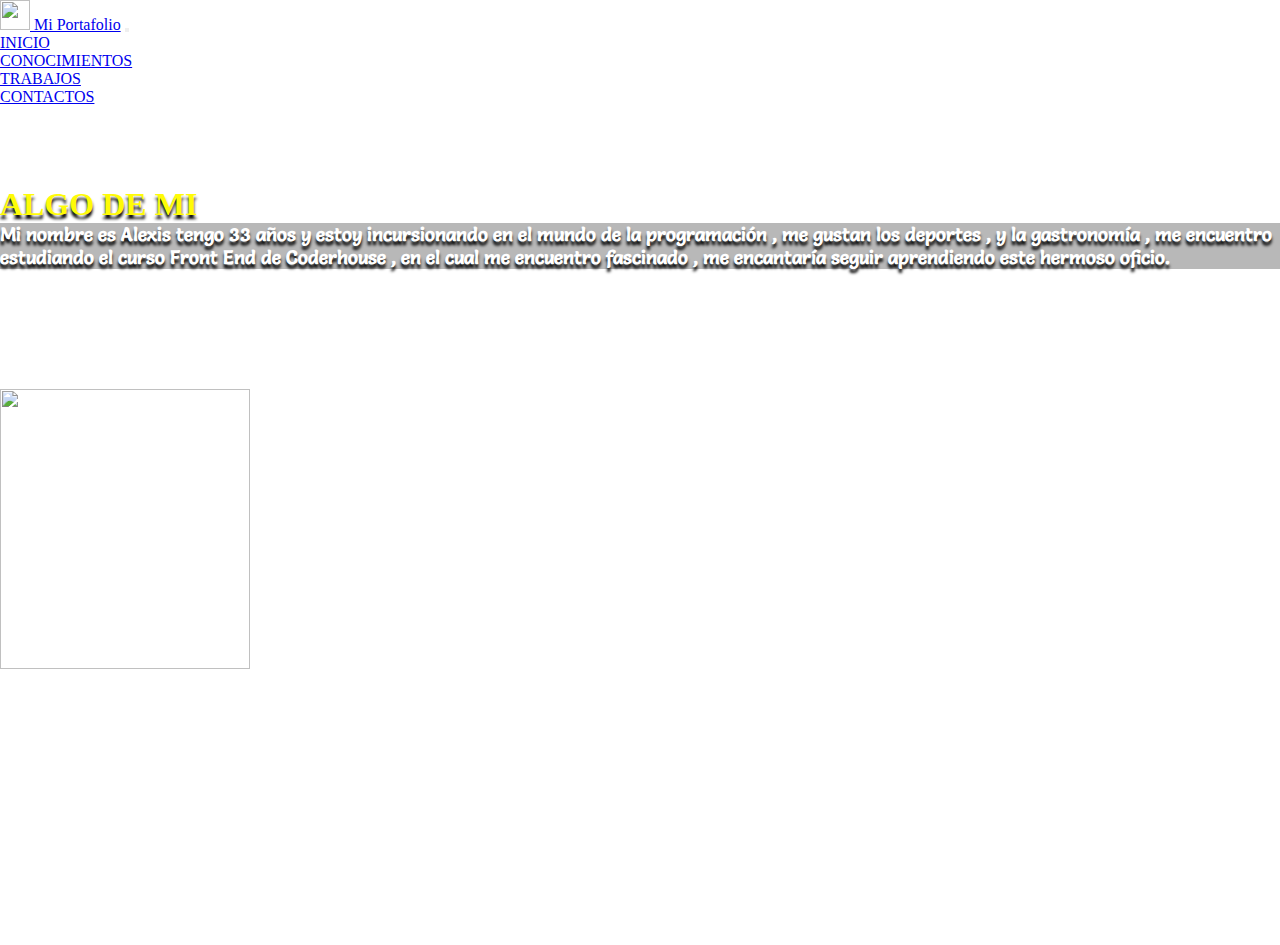
==== paginas/algo-de-mi.html @ bda0252b "muchos mas cambios en rutas" ====
<!DOCTYPE html>
<html lang="en">
<head>
    <link rel="preconnect" href="https://fonts.googleapis.com">
    <link rel="preconnect" href="https://fonts.gstatic.com" crossorigin>
    <link href="https://fonts.googleapis.com/css2?family=Lemon&family=Lilita+One&family=Salsa&display=swap" rel="stylesheet">
    <link rel="stylesheet" href="/style/style.css">
    <link href="https://cdn.jsdelivr.net/npm/bootstrap@5.3.2/dist/css/bootstrap.min.css" rel="stylesheet" integrity="sha384-T3c6CoIi6uLrA9TneNEoa7RxnatzjcDSCmG1MXxSR1GAsXEV/Dwwykc2MPK8M2HN" crossorigin="anonymous">
    <link rel="shortcut icon" href="/logos/navegador.png" />
    <meta charset="UTF-8">
    <meta name="viewport" content="width=device-width, initial-scale=1.0">
    <title>Mi-Portafolio</title>
</head>
<body>
    
      <div class="fondo">
        <nav class="navbar bg-transparen navbar-expand-lg  " data-bs-theme="dark">
          <div class="container-fluid nav-sombra ">
            <a class="navbar-brand" href="#"><img src="/logos/navegador.png" alt="" class="navegador">  Mi Portafolio</a>
            <button class="navbar-toggler" type="button" data-bs-toggle="collapse" data-bs-target="#navbarSupportedContent" aria-controls="navbarSupportedContent" aria-expanded="false" aria-label="Toggle navigation">
              <span class="navbar-toggler-icon"></span>
            </button>
            <div class="collapse navbar-collapse justify-content-end " id="navbarSupportedContent">
              <ul class="navbar-nav justify-content-end mb-2 mb-lg-0  tamaño-letra-menu  ">
                <li class="nav-item ">
                  <a class="nav-link active  color-letra-menu" href="/index.html">INICIO</a>
                </li>
                <li class="nav-item ">
                  <a class="nav-link active color-letra-menu" href="./conocimientos.html">CONOCIMIENTOS</a>
                </li>
                <li class="nav-item ">
                  <a class="nav-link active color-letra-menu" href="./trabajos.html">
                    TRABAJOS
                  </a>
                </li>
                <li class="nav-item ">
                  <a class="nav-link active color-letra-menu" href="./contactos.html">
                    CONTACTOS
                  </a>
                </li>
                
              </ul>
              
            </div>
          </div>
        </nav>
         
        <div class="container ">
          <div class="row largo">
            <div class=" col-sm-12 col-md-12 col-lg-6 ">
               <div class="  sombra-letras  text-center texto-demi " >
                <h1 class="  titulo">ALGO DE MI</h1>
                <h3 class="titulo3">Mi nombre es Alexis tengo 33 años y estoy incursionando en el mundo de la programación ,
                  me gustan los deportes , y la gastronomía , me encuentro estudiando el curso Front End de Coderhouse , en el cual me encuentro fascinado , me encantaría seguir aprendiendo este hermoso oficio.</h3>
               </div>
            </div>
            <div class="col-sm-12 col-md-12 col-lg-6 ">
              <div class="imagen-estronauta text-center">
                <img src="/img/Alex-Developer-img.jpeg" alt="" class="tamaño-algo-demi">
              </div>  
              
            </div>
          </div>
        </div>
    </div>
</body>
<script src="https://cdn.jsdelivr.net/npm/bootstrap@5.3.2/dist/js/bootstrap.bundle.min.js" integrity="sha384-C6RzsynM9kWDrMNeT87bh95OGNyZPhcTNXj1NW7RuBCsyN/o0jlpcV8Qyq46cDfL" crossorigin="anonymous"></script>
</html>
---- style/style.css ----
*{
    margin: 0;
    padding: 0;
}

.fondo {
    background-image: url("./img/fondo-espacio1.jpg");
    background-size: cover;
    background-repeat: no-repeat;
    background-attachment: fixed;
    background-position:center;
    
    height: 105vh;
}

.nav-sombra {
    box-shadow: 0px 1px 0px 0px rgba(255, 255, 255, 0.541);
}

.tamaño-letra-menu {
    font-size: 16px;
    
}

.color-letra-menu:hover {
    
    font-size: 18px;
    transition: 0.5s;
    
}

.azul{ 
    
    background-color: blue;
}

.tamaño-astronauta {
     
     width: 300px;
     height: 300px;
     margin-top: 140px;
     
}
.titulo{
    
    color: #fffb07;
}
.titulo2 {
    font-family: Arial, Helvetica, sans-serif;
    color: white;
}
.titulo3{
    color: white;
    font-family: 'Lemon', serif;
font-family: 'Lilita One', sans-serif;
font-family: 'Salsa', cursive;
background-color: rgba(128, 128, 128, 0.562);}
bg-transparent fidex-top

.imagen-astronauta  {
    width: 20px;
    height: 20px;
}
.texto-inicio {
    margin-top: 180px;
}
.navegador {
    width: 30px;
    height: 30px;
}
.largo {
    height: 80vh;
}

.sombra-letras {
    text-shadow: 0px 4px 3px rgba(0,0,0,1);
}
.texto-demi {
    margin-top: 80px;
}

.tamaño-algo-demi {
    width: 250px;
     height: 280px;
     margin-top: 120px;

}
.tamaño-logos {
    width: 90px;
    height: 90px;
}

.tamaño-tarjeta {
    height: 150px;
    margin-top: 20px;
   
    }


.texto-trabajo {
    margin-top: 30px;
}


.contact-info__wrapper {
    overflow: hidden;
    border-radius: .625rem .625rem 0 0
}

@media (min-width: 1024px) {
    .contact-info__wrapper {
        border-radius: 0 .625rem .625rem 0;
        padding: 5rem !important
    }
}



.list-style--none {
    list-style: none;
}
.contact__wrapper {
    background-color: #fff;
    border-radius: 0 0 .625rem .625rem
}

@media (min-width: 1024px) {
    .contact__wrapper {
        border-radius: .625rem 0 .625rem .625rem
    }
}
@media (min-width: 1024px) {
    .contact-form__wrapper {
        padding: 5rem !important
    }
}
.shadow-lg, .shadow-lg--on-hover:hover {
    box-shadow: 0 1rem 3rem rgba(132, 138, 163, 0.212) !important;
}

.color-letra-contacto {
    color: gold;
}
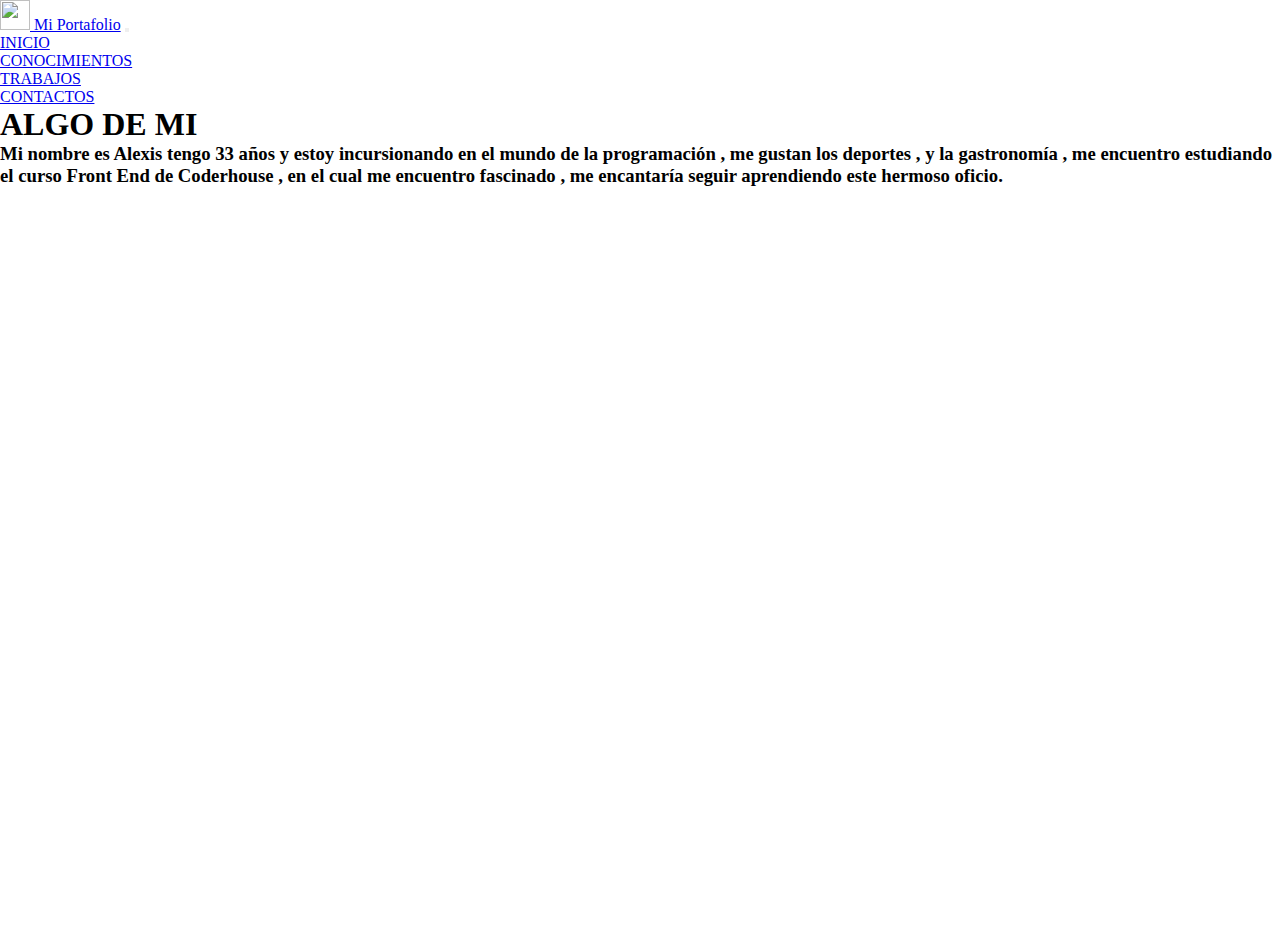
==== commit 1d46a7fd: "inclucion de sass" ====
--- a/paginas/algo-de-mi.html
+++ b/paginas/algo-de-mi.html
@@ -4,9 +4,9 @@
     <link rel="preconnect" href="https://fonts.googleapis.com">
     <link rel="preconnect" href="https://fonts.gstatic.com" crossorigin>
     <link href="https://fonts.googleapis.com/css2?family=Lemon&family=Lilita+One&family=Salsa&display=swap" rel="stylesheet">
-    <link rel="stylesheet" href="/style/style.css">
+    <link rel="stylesheet" href="../style/style.css">
     <link href="https://cdn.jsdelivr.net/npm/bootstrap@5.3.2/dist/css/bootstrap.min.css" rel="stylesheet" integrity="sha384-T3c6CoIi6uLrA9TneNEoa7RxnatzjcDSCmG1MXxSR1GAsXEV/Dwwykc2MPK8M2HN" crossorigin="anonymous">
-    <link rel="shortcut icon" href="/logos/navegador.png" />
+    <link rel="shortcut icon" href="../logos/navegador.png" />
     <meta charset="UTF-8">
     <meta name="viewport" content="width=device-width, initial-scale=1.0">
     <title>Mi-Portafolio</title>
@@ -16,7 +16,7 @@
       <div class="fondo">
         <nav class="navbar bg-transparen navbar-expand-lg  " data-bs-theme="dark">
           <div class="container-fluid nav-sombra ">
-            <a class="navbar-brand" href="#"><img src="/logos/navegador.png" alt="" class="navegador">  Mi Portafolio</a>
+            <a class="navbar-brand" href="../index.html"><img src="../logos/navegador.png" alt="" class="navegador">  Mi Portafolio</a>
             <button class="navbar-toggler" type="button" data-bs-toggle="collapse" data-bs-target="#navbarSupportedContent" aria-controls="navbarSupportedContent" aria-expanded="false" aria-label="Toggle navigation">
               <span class="navbar-toggler-icon"></span>
             </button>
@@ -26,15 +26,15 @@
                   <a class="nav-link active  color-letra-menu" href="/index.html">INICIO</a>
                 </li>
                 <li class="nav-item ">
-                  <a class="nav-link active color-letra-menu" href="./conocimientos.html">CONOCIMIENTOS</a>
+                  <a class="nav-link active color-letra-menu" href="../paginas/conocimientos.html">CONOCIMIENTOS</a>
                 </li>
                 <li class="nav-item ">
-                  <a class="nav-link active color-letra-menu" href="./trabajos.html">
+                  <a class="nav-link active color-letra-menu" href="../paginas/trabajos.html">
                     TRABAJOS
                   </a>
                 </li>
                 <li class="nav-item ">
-                  <a class="nav-link active color-letra-menu" href="./contactos.html">
+                  <a class="nav-link active color-letra-menu" href="../paginas/contactos.html">
                     CONTACTOS
                   </a>
                 </li>
@@ -56,7 +56,7 @@
             </div>
             <div class="col-sm-12 col-md-12 col-lg-6 ">
               <div class="imagen-estronauta text-center">
-                <img src="/img/Alex-Developer-img.jpeg" alt="" class="tamaño-algo-demi">
+                <img src="../img/Alex-Developer-img.jpeg" alt="" class="tamaño-algo-demi">
               </div>  
               
             </div>
--- a/style/style.css
+++ b/style/style.css
@@ -1,143 +1,30 @@
-*{
-    margin: 0;
-    padding: 0;
+@charset "UTF-8";
+* {
+  margin: 0;
+  padding: 0;
 }
 
 .fondo {
-    background-image: url("./img/fondo-espacio1.jpg");
-    background-size: cover;
-    background-repeat: no-repeat;
-    background-attachment: fixed;
-    background-position:center;
-    
-    height: 105vh;
+  background-image: url(../img/fondo-espacio1.jpg);
+  background-size: cover;
+  background-repeat: no-repeat;
+  background-attachment: fixe;
+  background-position: center;
+  height: 105vh;
+}
+.fondo .nav-sombra {
+  box-shadow: 0px 1px 0px 0px rgba(255, 255, 255, 0.541);
+}
+.fondo .nav-sombra .navegador {
+  width: 30px;
+  height: 30px;
+}
+.fondo .nav-sombra .tamaño-letra-menu {
+  font-size: 16px;
+}
+.fondo .nav-sombra .tamaño-letra-menu .color-letra-menu:hover {
+  font-size: 18px;
+  transition: 0.5s;
 }
 
-.nav-sombra {
-    box-shadow: 0px 1px 0px 0px rgba(255, 255, 255, 0.541);
-}
-
-.tamaño-letra-menu {
-    font-size: 16px;
-    
-}
-
-.color-letra-menu:hover {
-    
-    font-size: 18px;
-    transition: 0.5s;
-    
-}
-
-.azul{ 
-    
-    background-color: blue;
-}
-
-.tamaño-astronauta {
-     
-     width: 300px;
-     height: 300px;
-     margin-top: 140px;
-     
-}
-.titulo{
-    
-    color: #fffb07;
-}
-.titulo2 {
-    font-family: Arial, Helvetica, sans-serif;
-    color: white;
-}
-.titulo3{
-    color: white;
-    font-family: 'Lemon', serif;
-font-family: 'Lilita One', sans-serif;
-font-family: 'Salsa', cursive;
-background-color: rgba(128, 128, 128, 0.562);}
-bg-transparent fidex-top
-
-.imagen-astronauta  {
-    width: 20px;
-    height: 20px;
-}
-.texto-inicio {
-    margin-top: 180px;
-}
-.navegador {
-    width: 30px;
-    height: 30px;
-}
-.largo {
-    height: 80vh;
-}
-
-.sombra-letras {
-    text-shadow: 0px 4px 3px rgba(0,0,0,1);
-}
-.texto-demi {
-    margin-top: 80px;
-}
-
-.tamaño-algo-demi {
-    width: 250px;
-     height: 280px;
-     margin-top: 120px;
-
-}
-.tamaño-logos {
-    width: 90px;
-    height: 90px;
-}
-
-.tamaño-tarjeta {
-    height: 150px;
-    margin-top: 20px;
-   
-    }
-
-
-.texto-trabajo {
-    margin-top: 30px;
-}
-
-
-.contact-info__wrapper {
-    overflow: hidden;
-    border-radius: .625rem .625rem 0 0
-}
-
-@media (min-width: 1024px) {
-    .contact-info__wrapper {
-        border-radius: 0 .625rem .625rem 0;
-        padding: 5rem !important
-    }
-}
-
-
-
-.list-style--none {
-    list-style: none;
-}
-.contact__wrapper {
-    background-color: #fff;
-    border-radius: 0 0 .625rem .625rem
-}
-
-@media (min-width: 1024px) {
-    .contact__wrapper {
-        border-radius: .625rem 0 .625rem .625rem
-    }
-}
-@media (min-width: 1024px) {
-    .contact-form__wrapper {
-        padding: 5rem !important
-    }
-}
-.shadow-lg, .shadow-lg--on-hover:hover {
-    box-shadow: 0 1rem 3rem rgba(132, 138, 163, 0.212) !important;
-}
-
-.color-letra-contacto {
-    color: gold;
-}+/*# sourceMappingURL=style.css.map */
